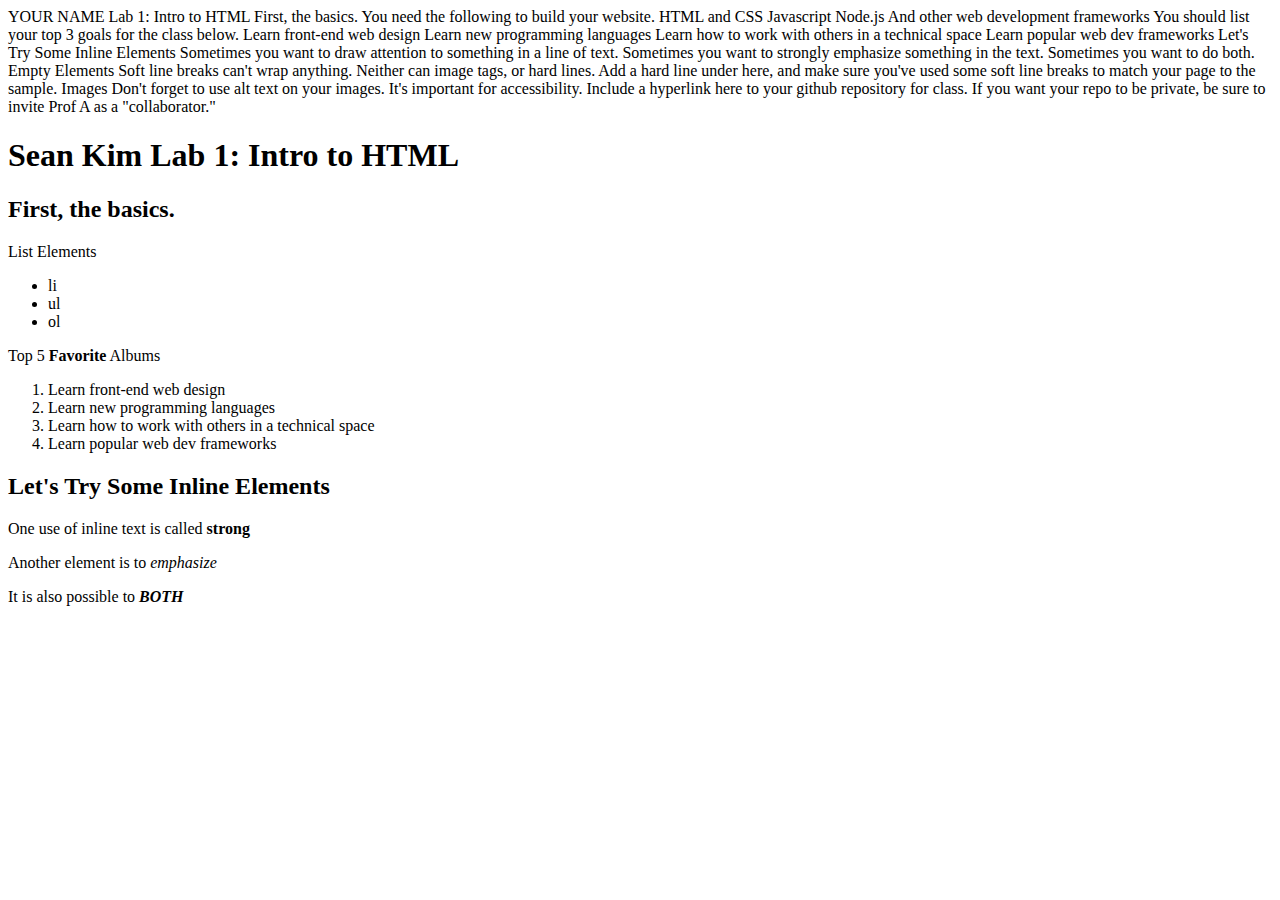
==== client/lab_1/index.html @ 2bcb912b "First progress on the Lab" ====
YOUR NAME Lab 1: Intro to HTML

First, the basics.

You need the following to build your website.

HTML and CSS
Javascript
Node.js
And other web development frameworks

You should list your top 3 goals for the class below.

Learn front-end web design
Learn new programming languages
Learn how to work with others in a technical space
Learn popular web dev frameworks

Let's Try Some Inline Elements

Sometimes you want to draw attention to something in a line of text.

Sometimes you want to strongly emphasize something in the text.

Sometimes you want to do both.

Empty Elements

Soft line breaks can't wrap anything. Neither can image tags, or hard lines.
Add a hard line under here, and make sure you've used some soft line breaks to match your page to the sample.

Images 

Don't forget to use alt text on your images. It's important for accessibility.

Include a hyperlink here to your github repository for class.
If you want your repo to be private, be sure to invite Prof A as a "collaborator."
<html>
    <head>
        <h1>Sean Kim Lab 1: Intro to HTML</h1>
    </head>
    <body>
        <h2>First, the basics.</h2>
        <p>List Elements</p>
        <ul>
            <li>li</li>
            <li>ul</li>
            <li>ol</li>
        </ul>
        <p>Top 5 <strong>Favorite</strong> Albums</p>
        <!--Need to Update this with top 5 favorite albums -->
        <ol>
            <li>Learn front-end web design</li>
            <li>Learn new programming languages</li>
            <li>Learn how to work with others in a technical space</li>
            <li>Learn popular web dev frameworks</li>
        </ol>
        <h2>Let's Try Some Inline Elements</h2>
        <p>One use of inline text is called <strong>strong</strong></p>
        <p>Another element is to <em>emphasize</em></p>
        <p>It is also possible to <em><strong>BOTH</strong></em></p>
    </body>
</html>
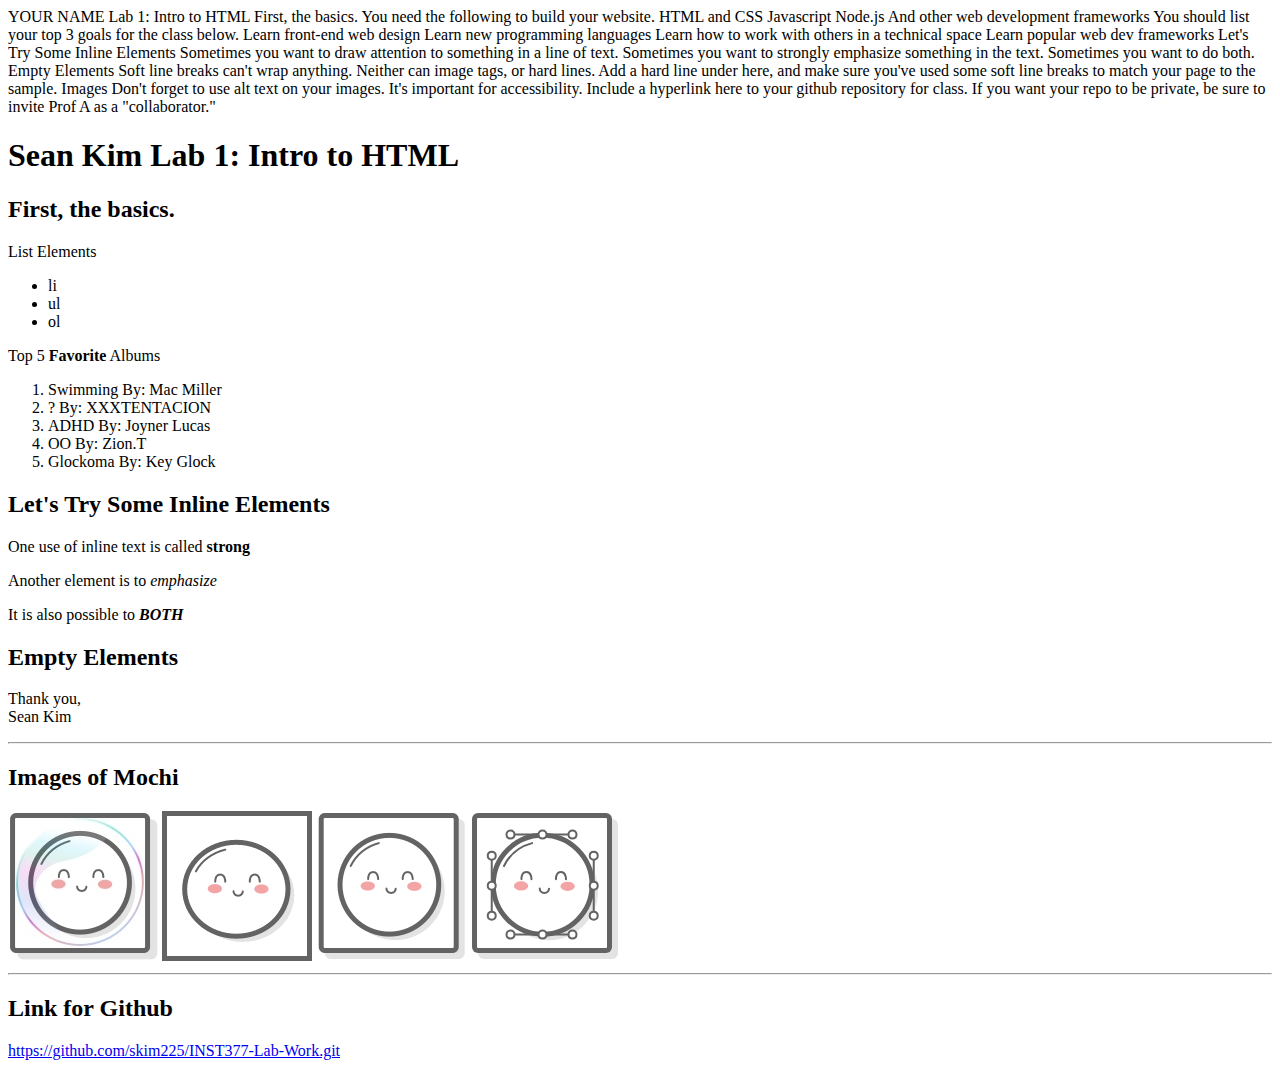
==== commit 14af00c7: "Final Edits (COMPLETED)" ====
--- a/client/lab_1/index.html
+++ b/client/lab_1/index.html
@@ -48,16 +48,27 @@
             <li>ol</li>
         </ul>
         <p>Top 5 <strong>Favorite</strong> Albums</p>
-        <!--Need to Update this with top 5 favorite albums -->
         <ol>
-            <li>Learn front-end web design</li>
-            <li>Learn new programming languages</li>
-            <li>Learn how to work with others in a technical space</li>
-            <li>Learn popular web dev frameworks</li>
+            <li>Swimming By: Mac Miller</li>
+            <li>? By: XXXTENTACION</li>
+            <li>ADHD By: Joyner Lucas</li>
+            <li>OO By: Zion.T</li>
+            <li>Glockoma By: Key Glock</li>
         </ol>
         <h2>Let's Try Some Inline Elements</h2>
         <p>One use of inline text is called <strong>strong</strong></p>
         <p>Another element is to <em>emphasize</em></p>
         <p>It is also possible to <em><strong>BOTH</strong></em></p>
+        <h2>Empty Elements</h2>
+        <p>Thank you, <br/>Sean Kim</p>
+        <hr/>
+        <h2>Images of Mochi</h2>
+        <img src='images/mochi.jpg' alt='A ball of mochi contained in a bubble'/> 
+        <img src='images/mochi.gif' alt='A bouncy mochi ball'/>
+        <img src='images/mochi.png' alt='A smiling ball of mochi'/>
+        <img src='images/mochi.svg' alt='A ball of mochi surrounded by lines on all 4 sides with evenly spaced circles on the line' width='150'/>
+        <hr/>
+        <h2>Link for Github</h2>
+        <a href='https://github.com/skim225/INST377-Lab-Work.git' target='_blank'>https://github.com/skim225/INST377-Lab-Work.git</a>
     </body>
 </html>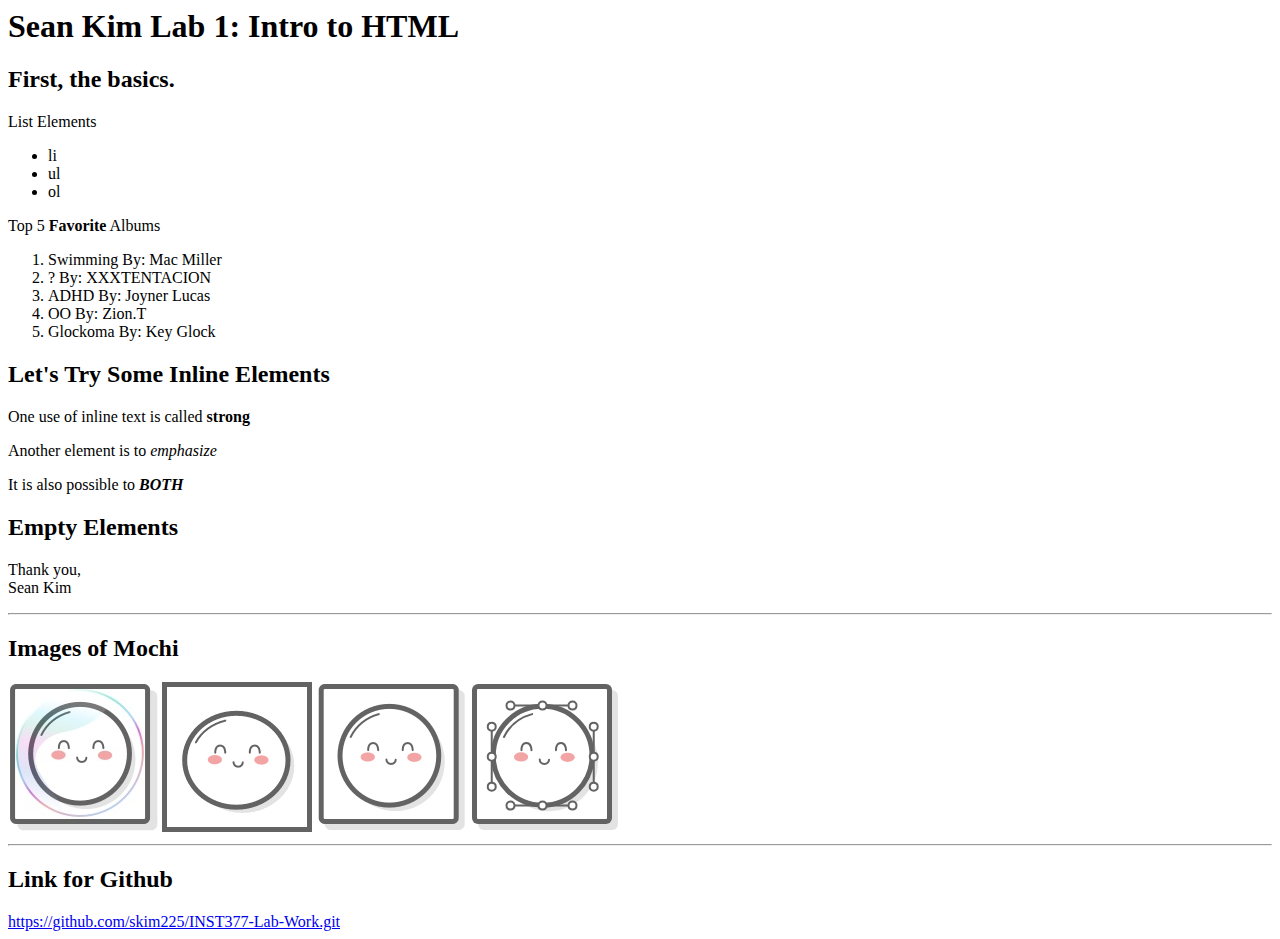
==== commit b6fe5234: "Removed sample template (COMPLETED)" ====
--- a/client/lab_1/index.html
+++ b/client/lab_1/index.html
@@ -1,40 +1,3 @@
-YOUR NAME Lab 1: Intro to HTML
-
-First, the basics.
-
-You need the following to build your website.
-
-HTML and CSS
-Javascript
-Node.js
-And other web development frameworks
-
-You should list your top 3 goals for the class below.
-
-Learn front-end web design
-Learn new programming languages
-Learn how to work with others in a technical space
-Learn popular web dev frameworks
-
-Let's Try Some Inline Elements
-
-Sometimes you want to draw attention to something in a line of text.
-
-Sometimes you want to strongly emphasize something in the text.
-
-Sometimes you want to do both.
-
-Empty Elements
-
-Soft line breaks can't wrap anything. Neither can image tags, or hard lines.
-Add a hard line under here, and make sure you've used some soft line breaks to match your page to the sample.
-
-Images 
-
-Don't forget to use alt text on your images. It's important for accessibility.
-
-Include a hyperlink here to your github repository for class.
-If you want your repo to be private, be sure to invite Prof A as a "collaborator."
 <html>
     <head>
         <h1>Sean Kim Lab 1: Intro to HTML</h1>
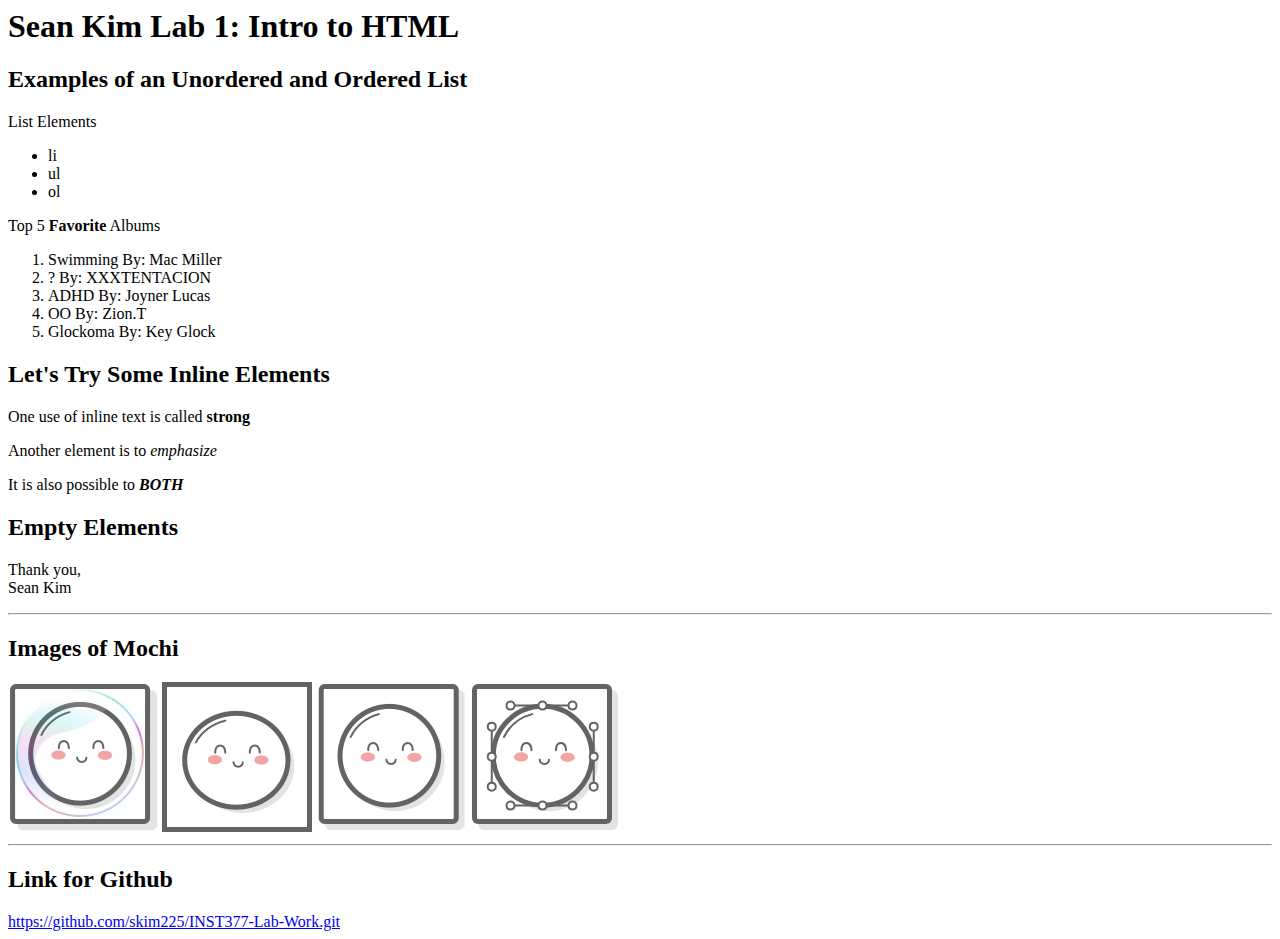
==== commit 8199c93d: "Small title change" ====
--- a/client/lab_1/index.html
+++ b/client/lab_1/index.html
@@ -3,7 +3,7 @@
         <h1>Sean Kim Lab 1: Intro to HTML</h1>
     </head>
     <body>
-        <h2>First, the basics.</h2>
+        <h2>Examples of an Unordered and Ordered List</h2>
         <p>List Elements</p>
         <ul>
             <li>li</li>
